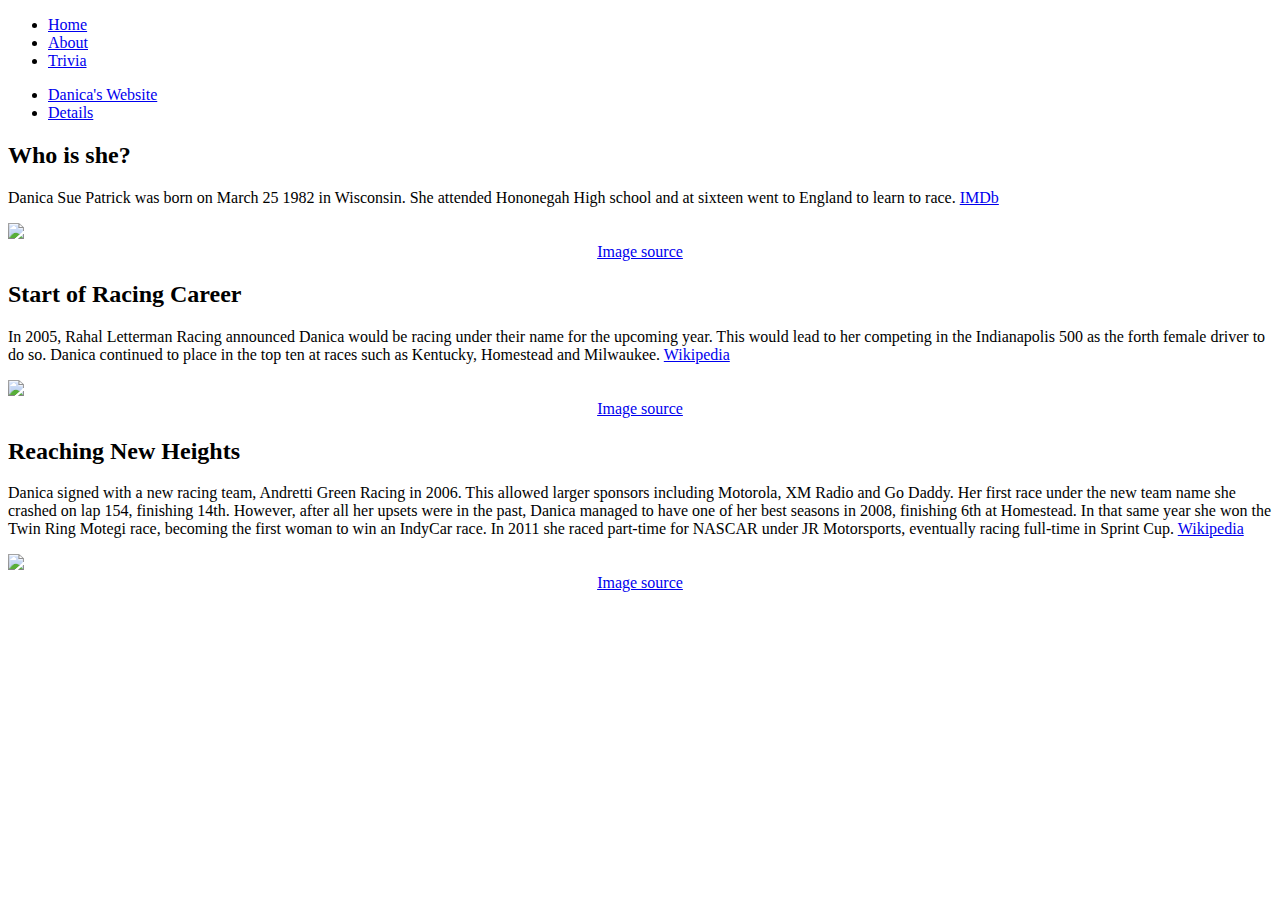
==== about.html @ 8d614597 "Create about.html" ====
<!DOCTYPE html>
<html>
	<head>
		<link href="http://s3.amazonaws.com/codecademy-content/courses/ltp/css/shift.css" rel="stylesheet">
		<link rel="stylesheet" href="http://s3.amazonaws.com/codecademy-content/courses/ltp/css/bootstrap.css">
		<link rel="stylesheet" href="main.css">
	
		<link rel="shortcut icon" href="https://pbs.twimg.com/profile_images/661552463900573696/009Kmk0q.png">
		<title>Danica - About</title>
	</head>
	
	<body>
    <div class="nav">
      <div class="container">
        <ul class="pull-left">
          <li><a href="file:///C:/Users/Lou/Desktop/index.html">Home</a></li>
          <li><a href="#">About</a></li>
          <li><a href="file:///C:/Users/Lou/Desktop/trivia.html">Trivia</a></li>
        </ul>
          <ul class="pull-right">
          <li><a href="http://www.danicaracing.com/">Danica's Website</a></li>
		  <li><a href="file:///C:/Users/Lou/Desktop/details.html">Details</a></li>
        </ul>
        </div>
    </div>
	
	<div class="basics">
	<div class="container">
		<h2>Who is she?</h2>
			<p>Danica Sue Patrick was born on March 25 1982 in Wisconsin. She attended Hononegah High school and at sixteen went to England 
			to learn to race. <a href="http://www.imdb.com/name/nm1701077/">IMDb</p>
    <div class="row">
		<div class="col-md-4">
			<div class="thumbnail">
			<img src="http://news.boldride.com/wp-content/uploads/2014/03/01-Danica-Formula-Ford.jpg">
			<center><a href="http://news.boldride.com/wp-content/uploads/2014/03/01-Danica-Formula-Ford.jpg" style="text-align:center">Image source</a></center>
			</div>
	    </div>
	</div>
	</div>
	</div>
	
	<div class="basics">
	<div class="container">
		<h2>Start of Racing Career</h2>
			<p>In 2005, Rahal Letterman Racing announced Danica would be racing under their name for the upcoming year.
			This would lead to her competing in the Indianapolis 500 as the forth female driver to do so. Danica 
			continued to place in the top ten at races such as Kentucky, Homestead and Milwaukee. <a href="https://en.wikipedia.org/wiki/Danica_Patrick">Wikipedia</p></p>
	<div class="row">
		<div class="col-md-4">
			<div class="thumbnail">
			<img src="http://1.bp.blogspot.com/-cx19ebuCdL0/U4AeOKAp56I/AAAAAAAAB8g/OgnN6pHbe5A/s1600/Danica+Patrick+1.jpg">
			<center><a href="http://1.bp.blogspot.com/-cx19ebuCdL0/U4AeOKAp56I/AAAAAAAAB8g/OgnN6pHbe5A/s1600/Danica+Patrick+1.jpg" style="text-align:center">Image source</a></center>
			</div>
	    </div>
	</div>
	</div>
	</div>
	
	<div class="basics">
	<div class="container">
		<h2>Reaching New Heights</h2>
			<p>Danica signed with a new racing team, Andretti Green Racing in 2006. This allowed larger sponsors including
			Motorola, XM Radio and Go Daddy. Her first race under the new team name she crashed on lap 154, finishing 14th.
			However, after all her upsets were in the past, Danica managed to have one of her best seasons
			in 2008, finishing 6th at Homestead. In that same year she won the Twin Ring Motegi race, becoming the first 
			woman to win an IndyCar race. In 2011 she raced part-time for NASCAR under JR Motorsports, eventually
			racing full-time in Sprint Cup. <a href="https://en.wikipedia.org/wiki/Danica_Patrick">Wikipedia</p>
    <div class="row">
		<div class="col-md-4">
			<div class="thumbnail">
			<img src="http://i2.cdn.turner.com/cnn/2012/images/02/25/gal.danica.gi.jpg">
			<center><a href="http://i2.cdn.turner.com/cnn/2012/images/02/25/gal.danica.gi.jpg" style="text-align:center">Image source</a></center>
			</div>
	    </div>
	</div>
	</div>
	</div>
	
	</body>
</html>
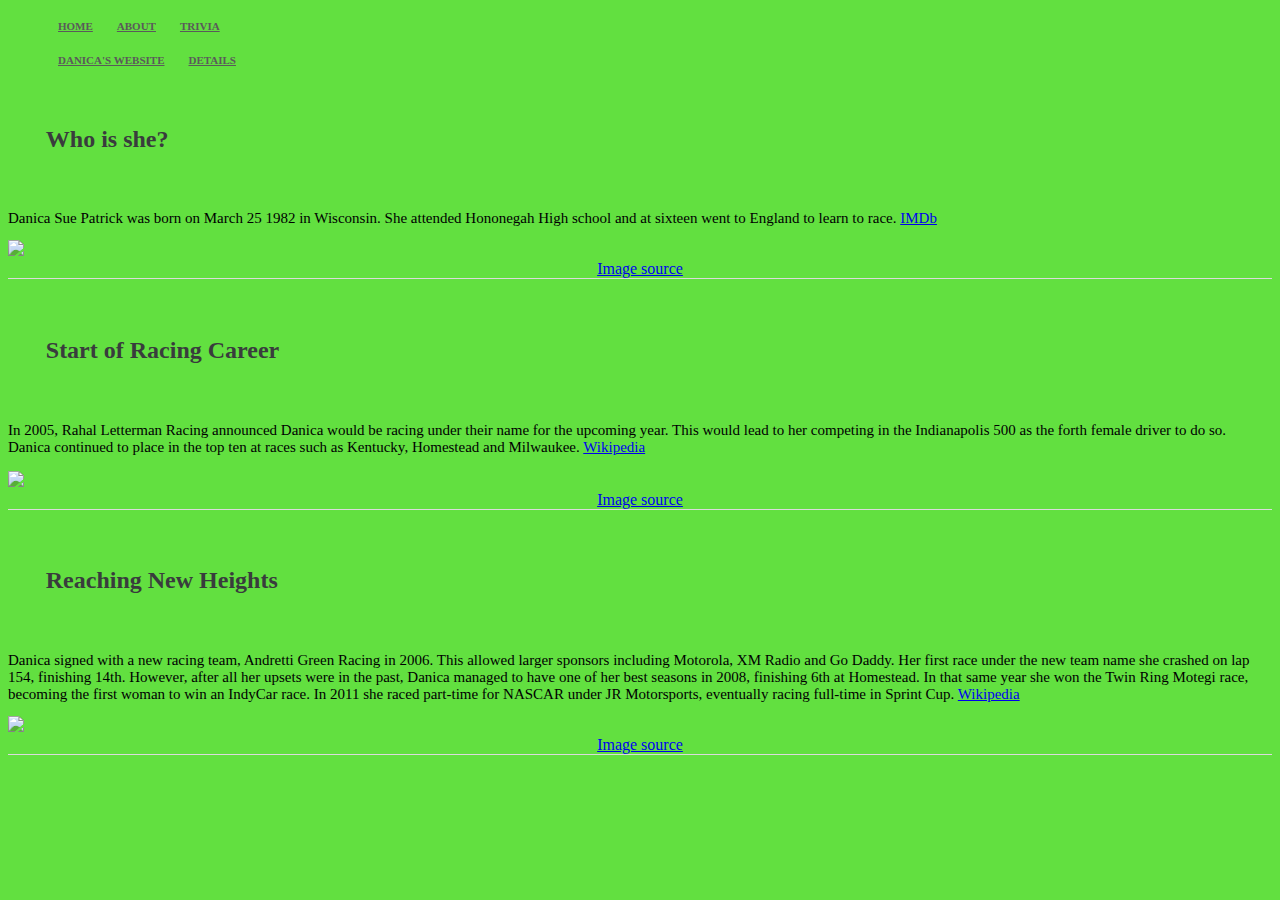
==== commit 06143277: "Update about.html" ====
--- a/about.html
+++ b/about.html
@@ -13,7 +13,7 @@
     <div class="nav">
       <div class="container">
         <ul class="pull-left">
-          <li><a href="file:///C:/Users/Lou/Desktop/index.html">Home</a></li>
+          <li><a href="index.html">Home</a></li>
           <li><a href="#">About</a></li>
           <li><a href="file:///C:/Users/Lou/Desktop/trivia.html">Trivia</a></li>
         </ul>
--- a/main.css
+++ b/main.css
@@ -0,0 +1,60 @@
+.nav a {
+  color: #5a5a5a;
+  font-size: 11px;
+  font-weight: bold;
+  padding: 14px 10px;
+  text-transform: uppercase;
+}
+
+.nav li {
+  display: inline;
+}
+
+.jumbotron {
+  background-image:url('http://wallpapersboom.net/wp-content/uploads/2015/08/2549_danica_patrick.jpg');
+  height: 500px;
+  background-repeat: no-repeat;
+  background-size: cover;
+}
+
+.jumbotron .container {
+  position: relative;
+  top:100px;
+}
+
+.jumbotron h1 {
+  color: #fff;
+  font-size: 48px;  
+  font-family: 'Shift', sans-serif;
+  font-weight: bold;
+}
+ h2 {
+	padding: 1cm 1cm 1cm 1cm;
+}
+
+.jumbotron p {
+  font-size: 20px;
+  color: #fff;
+}
+
+.basics {
+    background-color: eefef0f;
+    border-bottom: 1px solid #dbdbdb;
+    }
+    
+.basics h2 {
+    color: #393c3d;
+    font-size: 24px;
+    }
+    
+.basics p {
+    font-size: 15px;
+    margin-bottom: 13px;
+    }
+	
+body {
+	background-color: #62E040;
+}
+	
+
+	
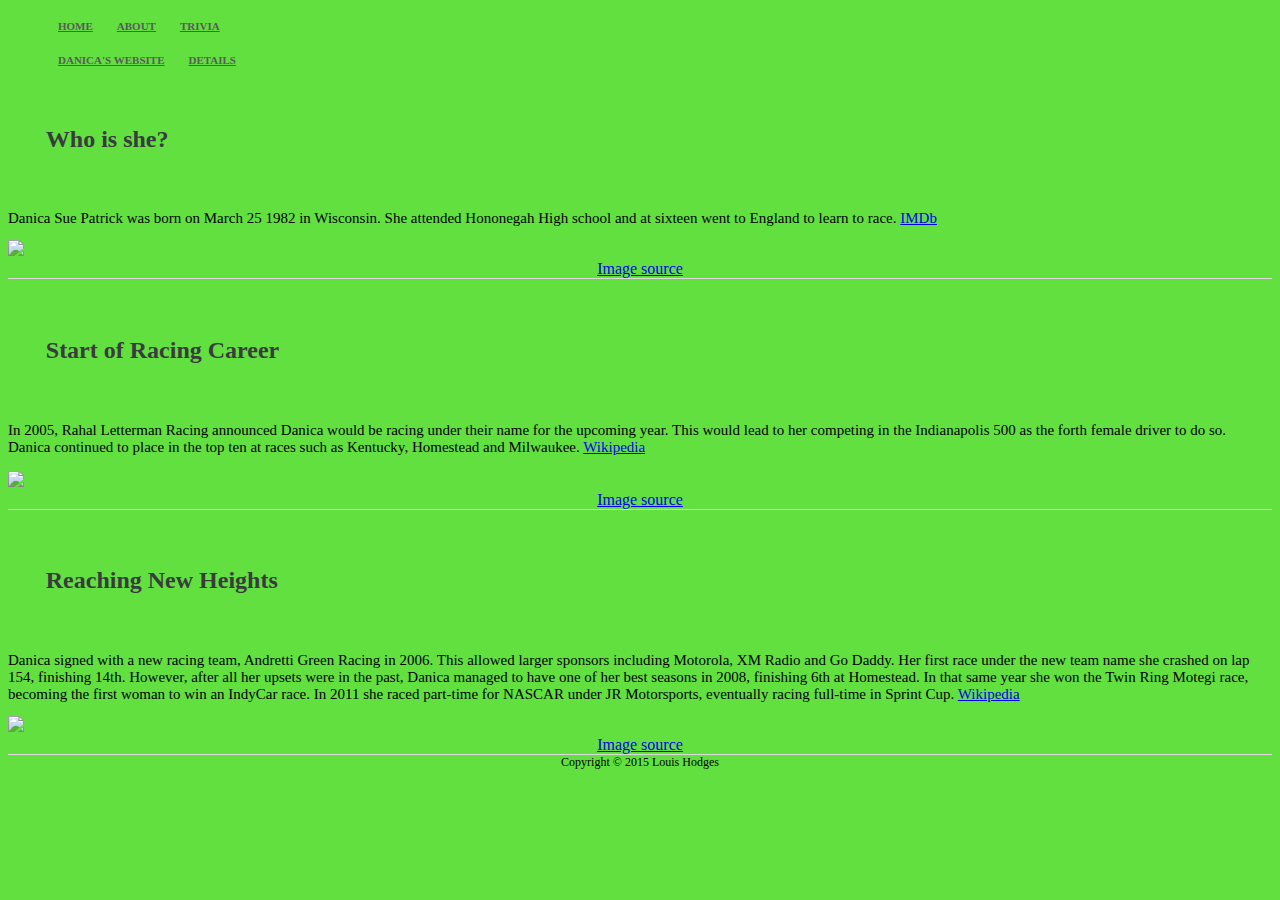
==== commit 8bc3a350: "Update about.html" ====
--- a/about.html
+++ b/about.html
@@ -15,11 +15,11 @@
         <ul class="pull-left">
           <li><a href="index.html">Home</a></li>
           <li><a href="#">About</a></li>
-          <li><a href="file:///C:/Users/Lou/Desktop/trivia.html">Trivia</a></li>
+          <li><a href="trivia.html">Trivia</a></li>
         </ul>
           <ul class="pull-right">
           <li><a href="http://www.danicaracing.com/">Danica's Website</a></li>
-		  <li><a href="file:///C:/Users/Lou/Desktop/details.html">Details</a></li>
+		  <li><a href="details.html">Details</a></li>
         </ul>
         </div>
     </div>
@@ -76,6 +76,6 @@
 	</div>
 	</div>
 	</div>
-	
+	<div style="font-size:75%; text-align:center;">Copyright &copy; 2015 Louis Hodges</div>
 	</body>
 </html>
--- a/main.css
+++ b/main.css
@@ -11,7 +11,7 @@
 }
 
 .jumbotron {
-  background-image:url('http://wallpapersboom.net/wp-content/uploads/2015/08/2549_danica_patrick.jpg');
+  background-image:url('http://wallpapersdesk.net/wp-content/uploads/2015/05/3369_danica_patrick.jpg');
   height: 500px;
   background-repeat: no-repeat;
   background-size: cover;
